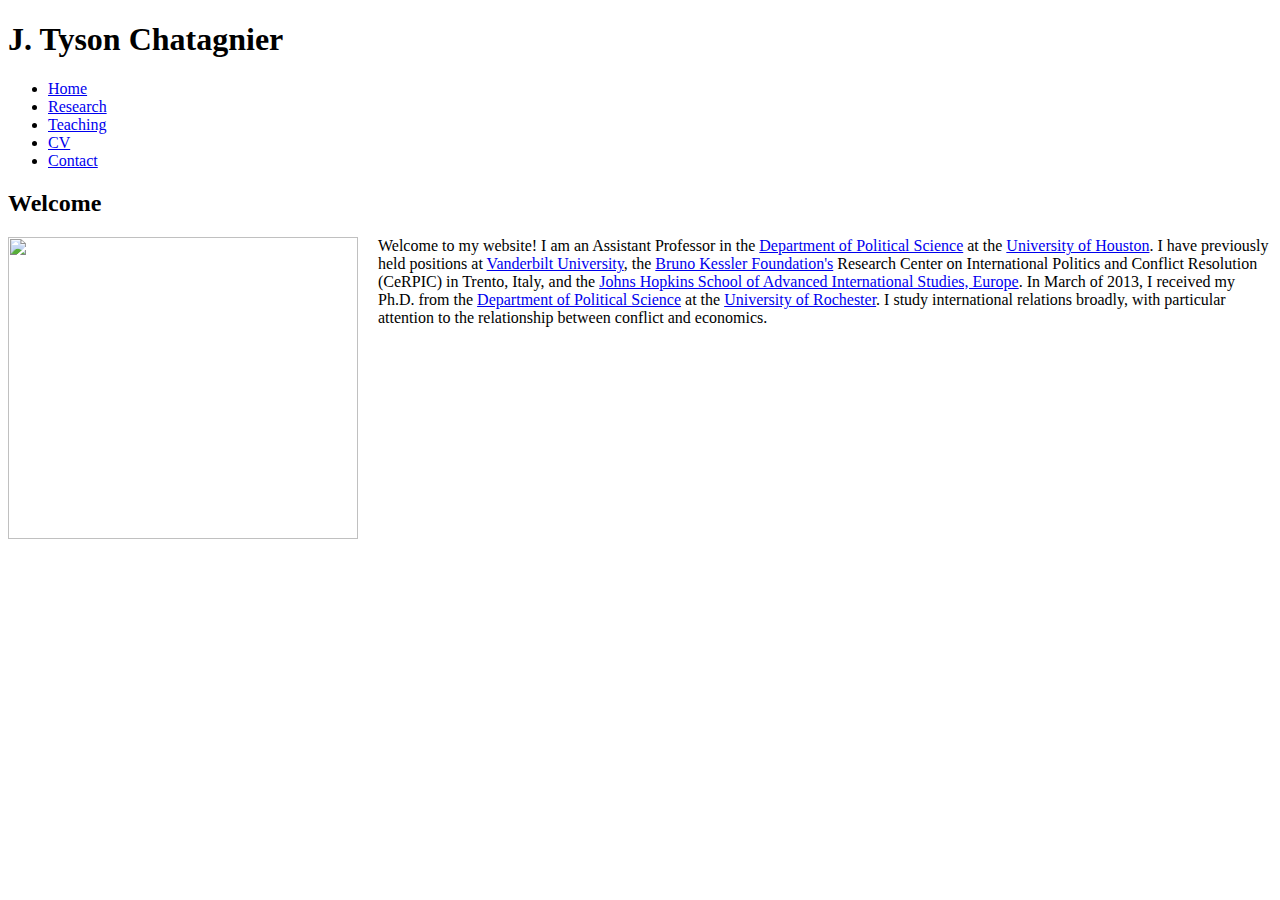
==== index.html @ 2578c3a7 "Initial commit" ====
<!DOCTYPE html PUBLIC "-//W3C//DTD XHTML 1.0 Strict//EN" "http://www.w3.org/TR/xhtml1/DTD/xhtml1-strict.dtd">
<!--Page created December 2012 by Tyson Chatagnier-->

<html>

	<head>
		<title> J. Tyson Chatagnier - Home </title>
		<link rel="stylesheet" type="text/css" href="tabs.css" />
		<link rel="shortcut icon" href="favicon.ico" />
		<meta http-equiv="Content-Type" content="text/html; charset=UTF-8" />
		<meta name="description" content="Redesigned webpage."/>
		<!-- Comment -->
	</head>

	<body>

		<div id="header">

		<h1> J. Tyson Chatagnier </h1>
		<ul>
			<li id="selected"><a href="index.html"><span> Home </span></a></li>
			<li><a href="research.html"><span> Research </span></a></li>
			<li><a href="teaching.html"><span> Teaching </span></a></li>
			<li><a href="cv.html"><span> CV </span></a></li>
			<li><a href="contact.html"><span> Contact </span></a></li>
		</ul>

		</div>

		<div id="content">
			
			<h2> Welcome </h2>
			
			<div class="hR"> </div>

			<div id="main">
			
				<img src="Uploads/paris_photo_cropped.jpg" height=302, width=350 alt="" align="left" style="margin-right: 20px" id="bordered" />
				
				<p> Welcome to my website! I am an Assistant Professor in the <a href="http://www.uh.edu/class/political-science/">Department of Political Science</a> at the <a href="http://www.uh.edu/">University of Houston</a>. I have previously held positions at <a href="http://www.vanderbilt.edu/">Vanderbilt University</a>, the <a href="http://www.fbk.eu/">Bruno Kessler Foundation's</a> Research Center on International Politics and Conflict Resolution (CeRPIC) in Trento, Italy, and the <a href="http://www.sais-jhu.edu/graduate-studies/campuses/bologna-italy">Johns Hopkins School of Advanced International Studies, Europe</a>. In March of 2013, I received my Ph.D. from the <a href="http://www.rochester.edu/college/psc/">Department of Political Science</a> at the <a href="http://www.rochester.edu/">University of Rochester</a>. I study international relations broadly, with particular attention to the relationship between conflict and economics.

			</div>

		</div>

			<div id="spacer">

		</div>
		
		<script type="text/javascript">

			var _gaq = _gaq || [];
			_gaq.push(['_setAccount', 'UA-36434991-1']);
			_gaq.push(['_trackPageview']);

			(function() {
				var ga = document.createElement('script'); ga.type = 'text/javascript'; ga.async = true;
				ga.src = ('https:' == document.location.protocol ? 'https://ssl' : 'http://www') + '.google-analytics.com/ga.js';
				var s = document.getElementsByTagName('script')[0]; s.parentNode.insertBefore(ga, s);
			})();

		</script>
	
	</body>

</html>
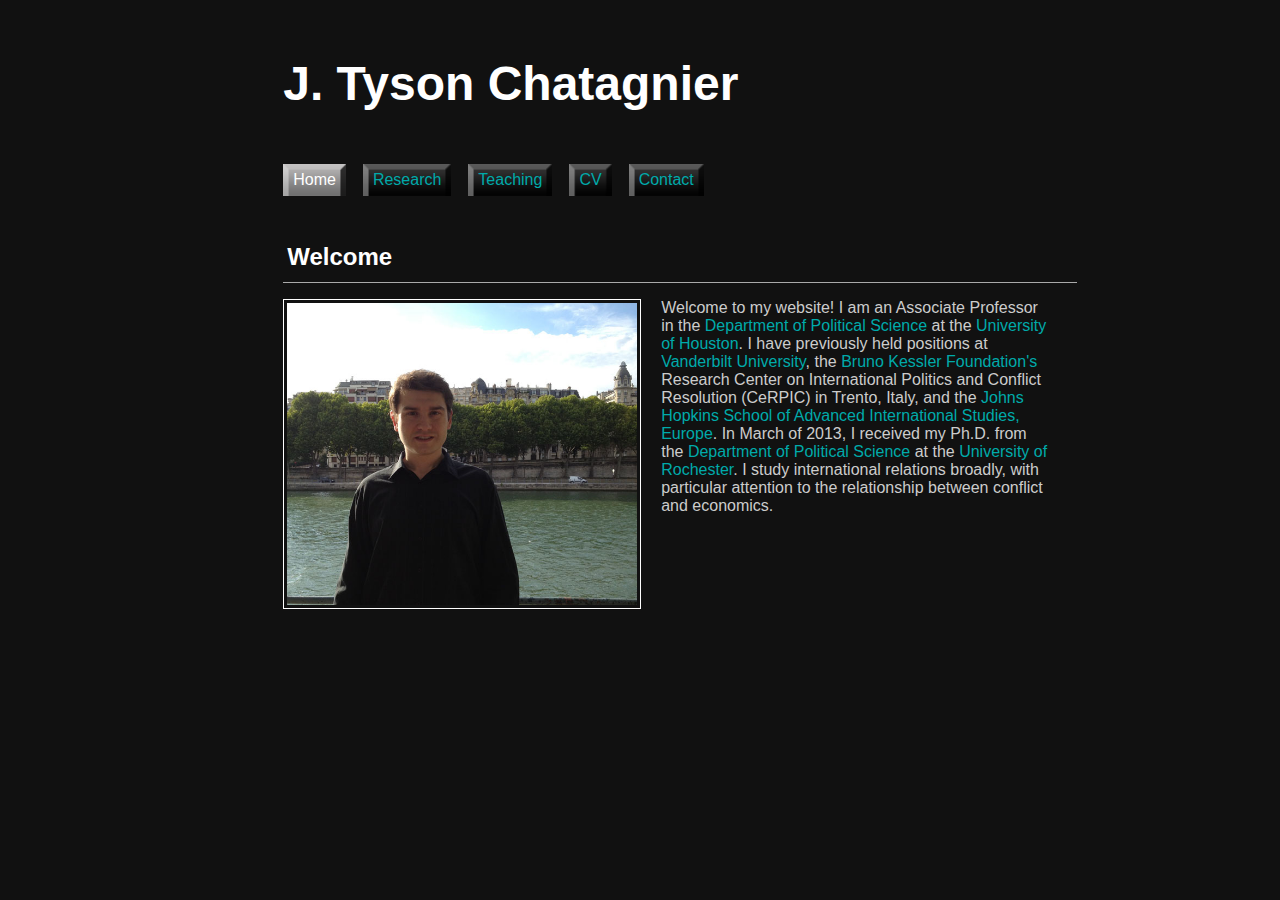
==== commit e690c611: "Create index.html" ====
--- a/index.html
+++ b/index.html
@@ -37,7 +37,7 @@
 			
 				<img src="Uploads/paris_photo_cropped.jpg" height=302, width=350 alt="" align="left" style="margin-right: 20px" id="bordered" />
 				
-				<p> Welcome to my website! I am an Assistant Professor in the <a href="http://www.uh.edu/class/political-science/">Department of Political Science</a> at the <a href="http://www.uh.edu/">University of Houston</a>. I have previously held positions at <a href="http://www.vanderbilt.edu/">Vanderbilt University</a>, the <a href="http://www.fbk.eu/">Bruno Kessler Foundation's</a> Research Center on International Politics and Conflict Resolution (CeRPIC) in Trento, Italy, and the <a href="http://www.sais-jhu.edu/graduate-studies/campuses/bologna-italy">Johns Hopkins School of Advanced International Studies, Europe</a>. In March of 2013, I received my Ph.D. from the <a href="http://www.rochester.edu/college/psc/">Department of Political Science</a> at the <a href="http://www.rochester.edu/">University of Rochester</a>. I study international relations broadly, with particular attention to the relationship between conflict and economics.
+				<p> Welcome to my website! I am an Associate Professor in the <a href="http://www.uh.edu/class/political-science/">Department of Political Science</a> at the <a href="http://www.uh.edu/">University of Houston</a>. I have previously held positions at <a href="http://www.vanderbilt.edu/">Vanderbilt University</a>, the <a href="http://www.fbk.eu/">Bruno Kessler Foundation's</a> Research Center on International Politics and Conflict Resolution (CeRPIC) in Trento, Italy, and the <a href="http://www.sais-jhu.edu/graduate-studies/campuses/bologna-italy">Johns Hopkins School of Advanced International Studies, Europe</a>. In March of 2013, I received my Ph.D. from the <a href="http://www.rochester.edu/college/psc/">Department of Political Science</a> at the <a href="http://www.rochester.edu/">University of Rochester</a>. I study international relations broadly, with particular attention to the relationship between conflict and economics.
 
 			</div>
 
--- a/tabs.css
+++ b/tabs.css
@@ -0,0 +1,229 @@
+p {
+	font: 1em "Trebuchet MS", Tahoma, "Helvetica", "Times New Roman", times, serif;
+	color: #CCC;
+}
+
+a:link {
+	color: #0AA;
+	text-decoration: none;
+}
+
+a:visited {
+	color: #808;
+	text-decoration: none;
+}
+
+a:hover {
+	color: red;
+	text-decoration: underline;
+}
+
+a:active {
+	color: purple;
+	text-decoration: underline;
+}
+
+body {
+	font-family: arial, helvetica;
+	font-size: 100%;
+	color: white;
+	height: 100%;
+	background-color: #111;
+	width: 72%;
+	padding-left: 14%;
+}
+
+h1 {
+	margin: 0;
+	padding: 1em 1em 1em 2em;
+	font-size: 3em;
+}
+
+h2 {
+	margin: 1.5em 0 0 2.5em;
+	padding: 2em 0 0 0;	
+	color: white;
+	font-size: 1.5em;
+}
+
+h3 {
+	margin: 0 0 0 2em;
+	padding: 2em 0 0 0;	
+	color: white;
+	font-size: 1.25em;
+}
+
+h4 {
+	margin: 0;
+	padding-top: 1.5em;
+	color: white;
+	font-size: 1.2em;
+}
+
+strong {
+	font-style: bold;
+}
+
+emph {
+	font-style: italic;
+}
+
+normal {
+	font-weight: normal;
+}
+
+li {
+	color: #CCC;
+}
+
+#header {
+    margin: 0;
+    padding: 0;
+	width: 100%;
+}
+
+#header ul {
+	list-style: none;
+	padding: 0;
+	margin: 5px 0 0 5em;
+}
+
+#header li {
+    float: left;
+    margin: 0 1px 0 0;
+	padding-left: 1em;
+}
+
+#header a {
+	background: #000 url(Uploads/tabs3.gif);
+	color: #0AA;
+    display: block;
+    float: left;
+    height: 2em;
+    padding-left: 10px;
+    text-decoration: none;
+}
+
+#header a:hover {
+	color: white;
+	text-decoration: none;
+	font-weight: normal;
+	background-position: 0 -120px;
+}
+
+#header a:hover span {
+    background-position: 100% -120px;
+}
+
+#header ul li a:active {
+	color: white;
+	text-decoration: none;
+	background-color: #000;
+	background-position: 0 -60px;
+}
+
+#header ul li a:active span {
+	background-position: 100% -60px;
+}
+
+#header #selected a {
+    background-color: #000;
+    background-position: 0 -60px;
+    color: white;
+}
+
+#header #selected span {
+    background-position: 100% -60px;
+}
+
+#header span {
+    background: url(Uploads/tabs3.gif) 100% 0;
+    display: block;
+    line-height: 2em;
+    padding-right: 10px;
+}
+
+#content {
+	margin-left: 2.5em;
+	width: 100%
+	clear: both;
+}
+
+#bordered{ 
+	border: #FFF solid 1px; 
+	padding: 3px;
+}
+
+.hR {
+	min-height: 1px;
+	clear: both;
+	width: 90%;
+	border-bottom: 1.75px solid #AAA;
+	height: 1px;
+	padding-top: 5px;
+	margin-top: 5px;
+	margin-bottom: 5px;
+	margin-left: 3.5em;
+}
+
+#main {
+	margin-left: 3.5em;
+	margin-right: 3.5em;
+	padding-bottom: 3.5em;
+}
+
+.imageleft {
+	padding-right:5em;
+	float:left;
+} 
+
+.imageright {
+	padding-left:5em;
+	float:right;
+} 
+
+
+.section{
+	font-size: 110%;
+	font-weight: bold;
+	margin-top: 2em;
+}
+
+.entry {
+	margin-bottom: 1.5em;
+}
+
+.newent {
+	margin-top: 2em;
+	margin-bottom: -1em;
+	font-weight: bold;
+}
+
+.topent {
+	margin-top: 2em;
+	margin-bottom: -1em;
+}
+
+.multent {
+	margin-bottom: -1em;
+}
+
+.largecent {
+	text-align: center;
+	color: white;
+	font-size: 1.75em;
+	padding-top: 1.25em;
+	padding-bottom: 1.25em;
+}
+
+#spacer {
+	height: 30%;
+}
+
+::selection {
+	background: #36F
+}
+
+::-moz-selection {
+	background: #36F
+}
